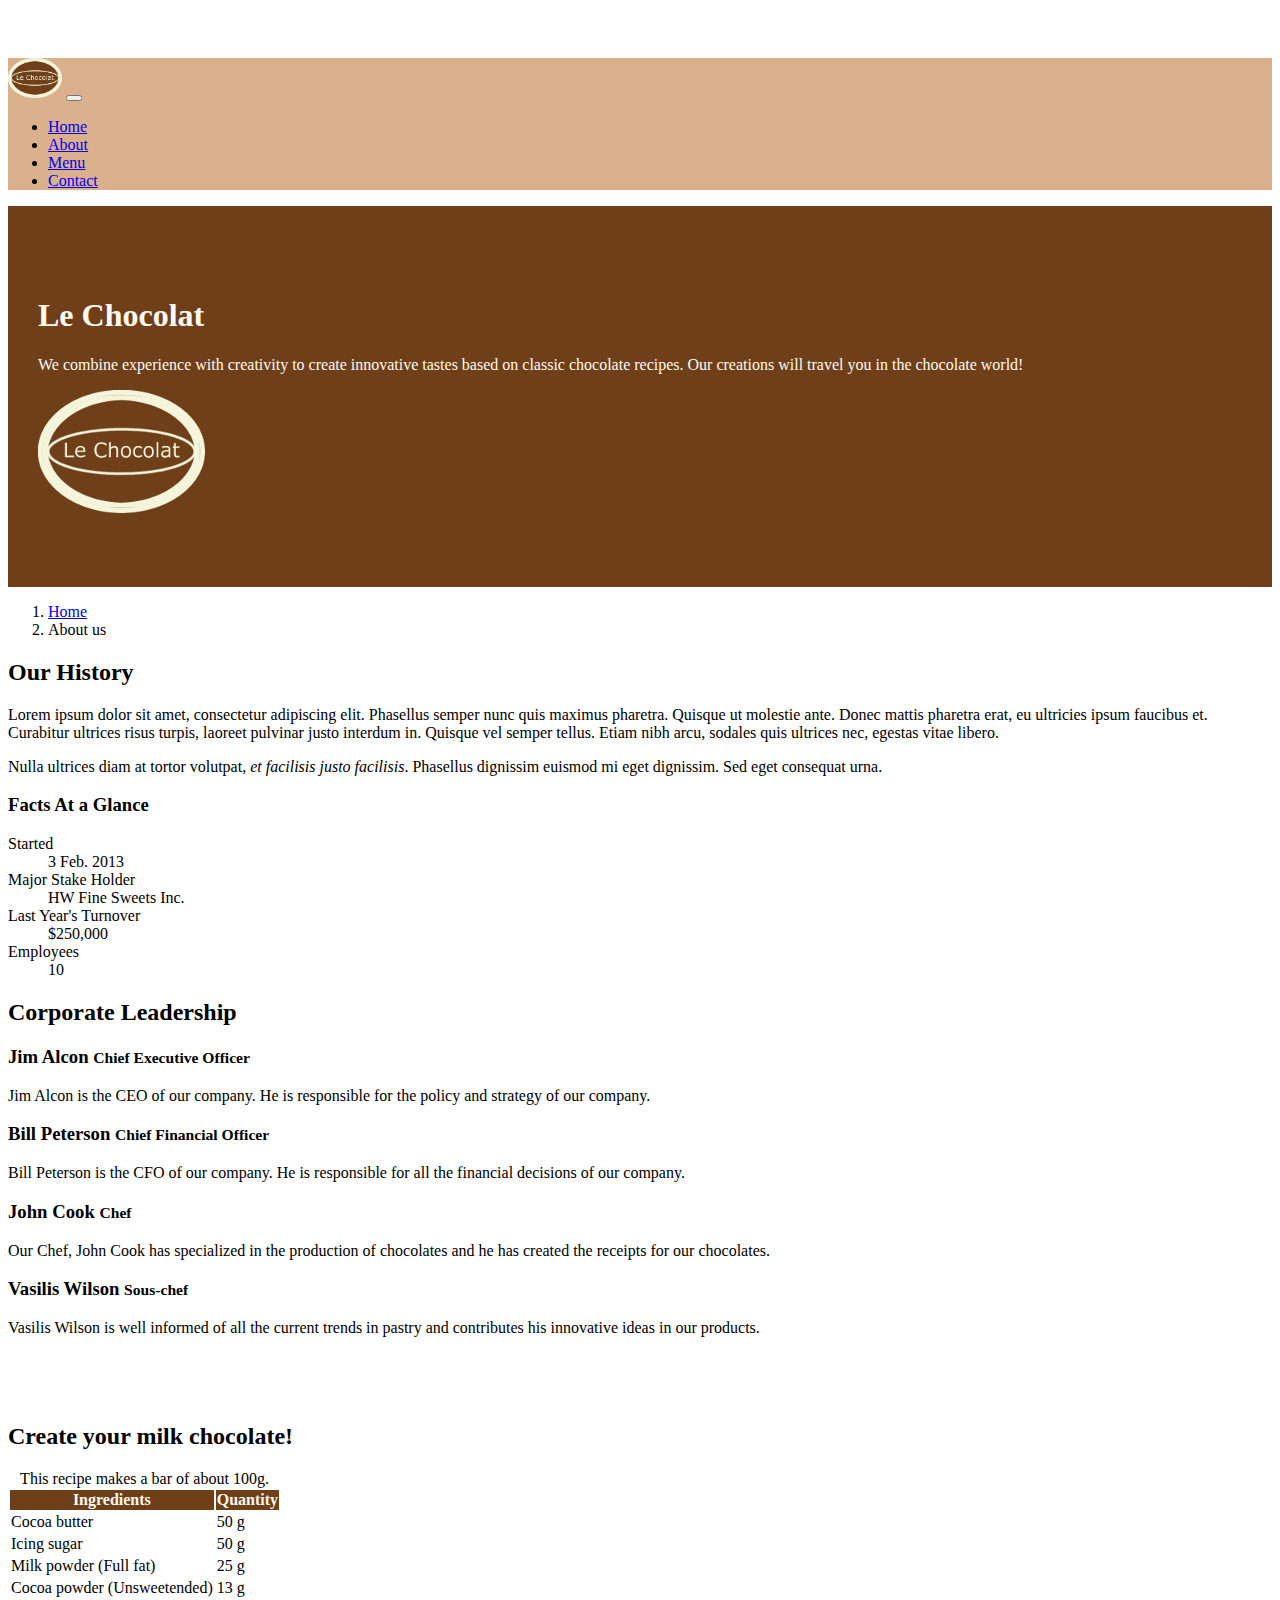
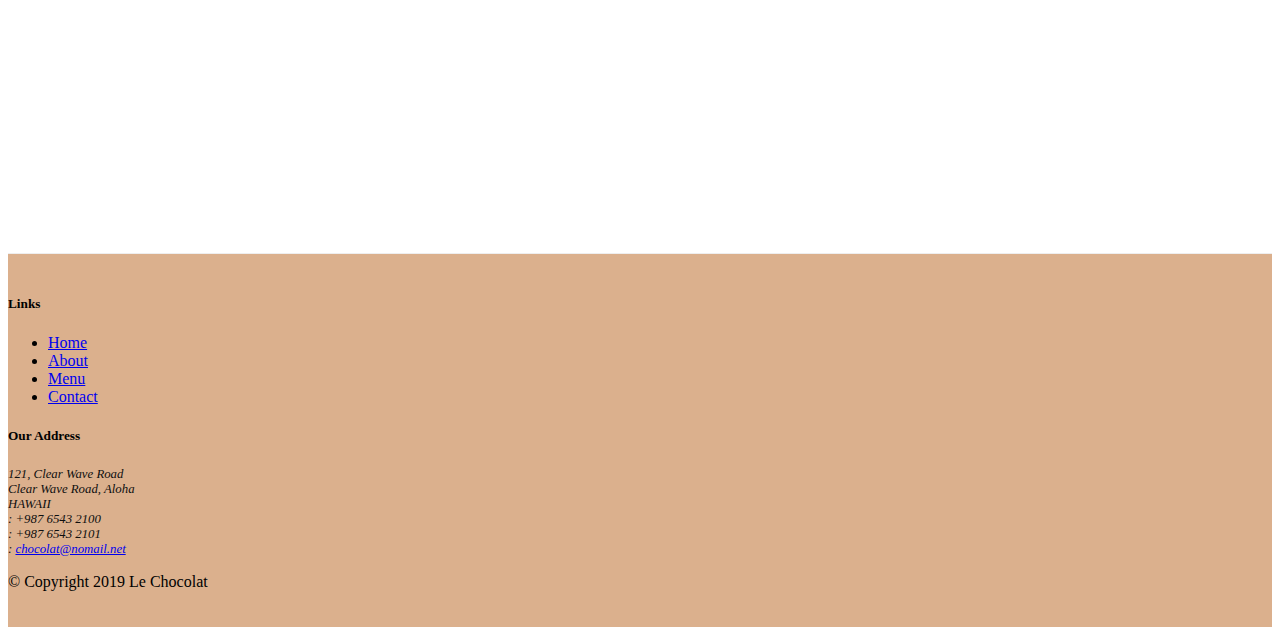
==== aboutus.html @ d8231626 "Images and Media" ====
<!DOCTYPE html>
<html lang="en">

<head>
    <!-- Required meta tags always come first -->
    <meta charset="utf-8">
    <meta name="viewport" content="width=device-width, initial-scale=1, shrink-to-fit=no">
    <meta http-equiv="x-ua-compatible" content="ie=edge">
    <!-- Bootstrap CSS -->
    <link rel="stylesheet" href="node_modules/bootstrap/dist/css/bootstrap.min.css">
    <!-- Font awesome icons -->
    <link rel="stylesheet" href="node_modules/font-awesome/css/font-awesome.min.css">
    <!-- Local external CSS -->
    <link rel="stylesheet" href="css/styles.css">
    <title>Le Chocolat</title>
</head>

<body>

    <!-- Navigation -->
    <nav class="navbar navbar-expand-md bg-light navbar-light fixed-top">

        <div class="container">

            <!-- Logo -->
            <a class="navbar-brand" href="./index.html"><img src="images/logo.png" height="40" width="54"></a>

            <!-- Sandwich button -->
            <button class="navbar-toggler" type="button" data-toggle="collapse" data-target="#Navbar">
                <span class="navbar-toggler-icon"></span>
            </button>

            <div class="collapse navbar-collapse" id="Navbar">
                <ul class="navbar-nav">
                    <li class="nav-item"><a class="nav-link" href="./index.html"><span class="fa fa-home fa-lg"></span>
                            Home</a></li>
                    <li class="nav-item active"><a class="nav-link" href="./aboutus.html"><span class="fa fa-info fa-lg"></span>
                            About</a></li>
                    <li class="nav-item"><a class="nav-link" href="#"><span class="fa fa-list fa-lg"></span> Menu</a></li>
                    <li class="nav-item"><a class="nav-link" href="#"><span class="fa fa-address-card fa-lg"></span>
                            Contact</a></li>
                </ul>
            </div>
        </div>
    </nav>

    <header class="jumbotron">
        <div class="container">
            <div class="row row-header">
                <div class="col-12 col-sm-8">
                    <h1>Le Chocolat</h1>
                    <p>We combine experience with creativity to create innovative tastes based on classic chocolate
                        recipes. Our creations will travel you in the chocolate world!</p>
                </div>
                <div class="col col-sm">
                    <img src="images/logo.png">
                </div>
            </div>
        </div>
    </header>

    <div class="container">

        <!-- Breadcrumbs Section-->
        <nav aria-label="breadcrumb">
            <ol class="breadcrumb">
                <li class="breadcrumb-item"><a href="./index.html">Home</a></li>
                <li class="breadcrumb-item active" aria-current="page">About us</li>
            </ol>
        </nav>

        <!-- Our History Section -->
        <div class="row">
            <div class="col-sm-6">
                <h2>Our History</h2>
                <p>Lorem ipsum dolor sit amet, consectetur adipiscing elit. Phasellus semper nunc quis maximus
                    pharetra. Quisque ut molestie ante. Donec mattis pharetra erat, eu ultricies ipsum faucibus et.
                    Curabitur ultrices risus turpis, laoreet pulvinar justo interdum in. Quisque vel semper tellus.
                    Etiam nibh arcu, sodales quis ultrices nec, egestas vitae libero. </p>
                <p>Nulla ultrices diam at tortor volutpat, <em>et facilisis justo facilisis</em>. Phasellus dignissim
                    euismod mi eget dignissim. Sed eget consequat urna. </p>
            </div>
            <!-- Our history card -->
            <div class="col-sm">
                <div class="card">
                    <h3 class="card-header bg-secondary text-white">Facts At a Glance</h3>
                    <div class="card-body">
                        <dl class="row">
                            <dt class="col-6">Started</dt>
                            <dd class="col-6">3 Feb. 2013</dd>
                            <dt class="col-6">Major Stake Holder</dt>
                            <dd class="col-6">HW Fine Sweets Inc.</dd>
                            <dt class="col-6">Last Year's Turnover</dt>
                            <dd class="col-6">$250,000</dd>
                            <dt class="col-6">Employees</dt>
                            <dd class="col-6">10</dd>
                        </dl>
                    </div>
                </div>

            </div>
        </div>

        <!-- Corporate Leadership Section -->
        <div class="row">
            <div class="col-12">
                <h2>Corporate Leadership</h2>
                <h3>Jim Alcon <small>Chief Executive Officer </small></h3>
                <p class="d-none d-sm-block">Jim Alcon is the CEO of our company. He is responsible for the policy and
                    strategy of our company.
                </p>
                <h3>Bill Peterson <small>Chief Financial Officer </small></h3>
                <p class="d-none d-sm-block">Bill Peterson is the CFO of our company. He is responsible for all the
                    financial decisions of our
                    company. </p>
                <h3>John Cook <small>Chef</small></h3>
                <p class="d-none d-sm-block">Our Chef, John Cook has specialized in the production of chocolates and he
                    has created the receipts
                    for our chocolates. </p>
                <h3>Vasilis Wilson <small>Sous-chef </small></h3>
                <p class="d-none d-sm-block">Vasilis Wilson is well informed of all the current trends in pastry and
                    contributes his innovative
                    ideas in our products. </p>
            </div>
        </div>

        <!-- Table -->
        <div class="row row-content">
            <div class="col-12 col-sm-9">
                <h2> Create your milk chocolate!</h2>
                <div class="table-responsive">
                    <table class="table table-hover">
                        <caption>This recipe makes a bar of about 100g.</caption>
                        <thead class="thead-dark">
                            <tr>
                                <th>Ingredients</th>
                                <th>Quantity</th>
                            </tr>
                        </thead>
                        <tbody>
                            <tr>
                                <td>Cocoa butter</td>
                                <td>50 g</td>
                            </tr>
                            <tr>
                                <td>Icing sugar</td>
                                <td>50 g</td>
                            </tr>
                            <tr>
                                <td>Milk powder (Full fat)</td>
                                <td>25 g</td>
                            </tr>
                            <tr>
                                <td>Cocoa powder (Unsweetended)</td>
                                <td>13 g</td>
                            </tr>
                        </tbody>
                    </table>
                </div>
            </div>
            <div class="col-12 col-sm-3">
            </div>
        </div>

    </div>

    <footer class="footer">
        <div class="container">
            <div class="row">

                <!-- Menu footer column -->
                <div class="col-5 offset-1 col-sm-2">
                    <h5>Links</h5>
                    <ul class="list-unstyled">
                        <li><a href="#">Home</a></li>
                        <li><a href="#">About</a></li>
                        <li><a href="#">Menu</a></li>
                        <li><a href="#">Contact</a></li>
                    </ul>
                </div>

                <!-- Address footer column -->
                <div class="col-6 col-sm-5">
                    <h5>Our Address</h5>
                    <address>
                        121, Clear Wave Road<br>
                        Clear Wave Road, Aloha<br>
                        HAWAII<br>
                        <i class="fa fa-phone fa-lg"></i>: +987 6543 2100 <br>
                        <i class="fa fa-fax fa-lg"></i>: +987 6543 2101 <br>
                        <i class="fa fa-envelope fa-lg"></i>:
                        <a href="mailto: chocolat@nomail.net"> chocolat@nomail.net </a>
                    </address>
                </div>

                <!-- Social links footer column -->
                <div class="col col-sm-4 align-self-center">
                    <div style="text-align:center">
                        <a class="btn btn-social-icon btn-google-plus" href="http://google.com/+">
                            <i class="fa fa-google-plus"></i></a>
                        <a class="btn btn-social-icon btn-facebook" href="http://www.facebook.com/profile.php?id=">
                            <i class="fa fa-facebook"></i></a>
                        <a class="btn btn-social-icon btn-linkedin" href="http://www.linkedin.com/in/">
                            <i class="fa fa-linkedin"></i></a>
                        <a class="btn btn-social-icon btn-twitter" href="http://twitter.com/">
                            <i class="fa fa-twitter"></i></a>
                        <a class="btn btn-social-icon btn-youtube" href="http://youtube.com/">
                            <i class="fa fa-youtube"></i></a>
                        <a class="btn btn-social-icon" href="mailto:info@site.com">
                            <i class="fa fa-envelope-o"></i></a>
                    </div>
                </div>

            </div>

            <!-- Copyright paragraph -->
            <div class="row justify-content-center">
                <div class="col-auto">
                    <p> &copy; Copyright 2019 Le Chocolat</p>
                </div>
            </div>

        </div>
    </footer>

    <!-- jQuery first, then Tether, then Bootstrap JS. -->
    <script src="node_modules/jquery/dist/jquery.min.js"></script>
    <script src="node_modules/tether/dist/js/tether.min.js"></script>
    <script src="node_modules/popper.js/dist/umd/popper.min.js"></script>
    <script src="node_modules/bootstrap/dist/js/bootstrap.min.js"></script>
</body>

</html>
---- css/styles.css ----
.row-header{
    margin:0px auto;
    padding:0px;
}
.row-content {
    margin:0px auto;
    padding: 50px 0px 50px 0px;
    border-bottom: 1px ridge;
    min-height:400px;
}
.footer{
    background-color: #dbb08d;
    margin:0px auto;
    padding: 20px 0px 20px 0px;
}
.jumbotron {
    padding:70px 30px 70px 30px;
    margin:0px auto;
    background: #6E3F19;
    color:floralwhite;
}
.jumbotron {
    padding:70px 30px 70px 30px;
    margin:0px auto;
    background: #6E3F19;
    color:floralwhite;
}
address{
    font-size:80%;
    margin:0px;
    color:#0f0f0f;
}
body{
    padding:50px 0px 0px 0px;
    z-index:0;
}
.bg-light {
    background-color: #dbb08d !important;
}
.table .thead-dark th{
    color:floralwhite;
    background-color:#6E3F19
}
tr:hover {background-color:#dbb08db0!important}
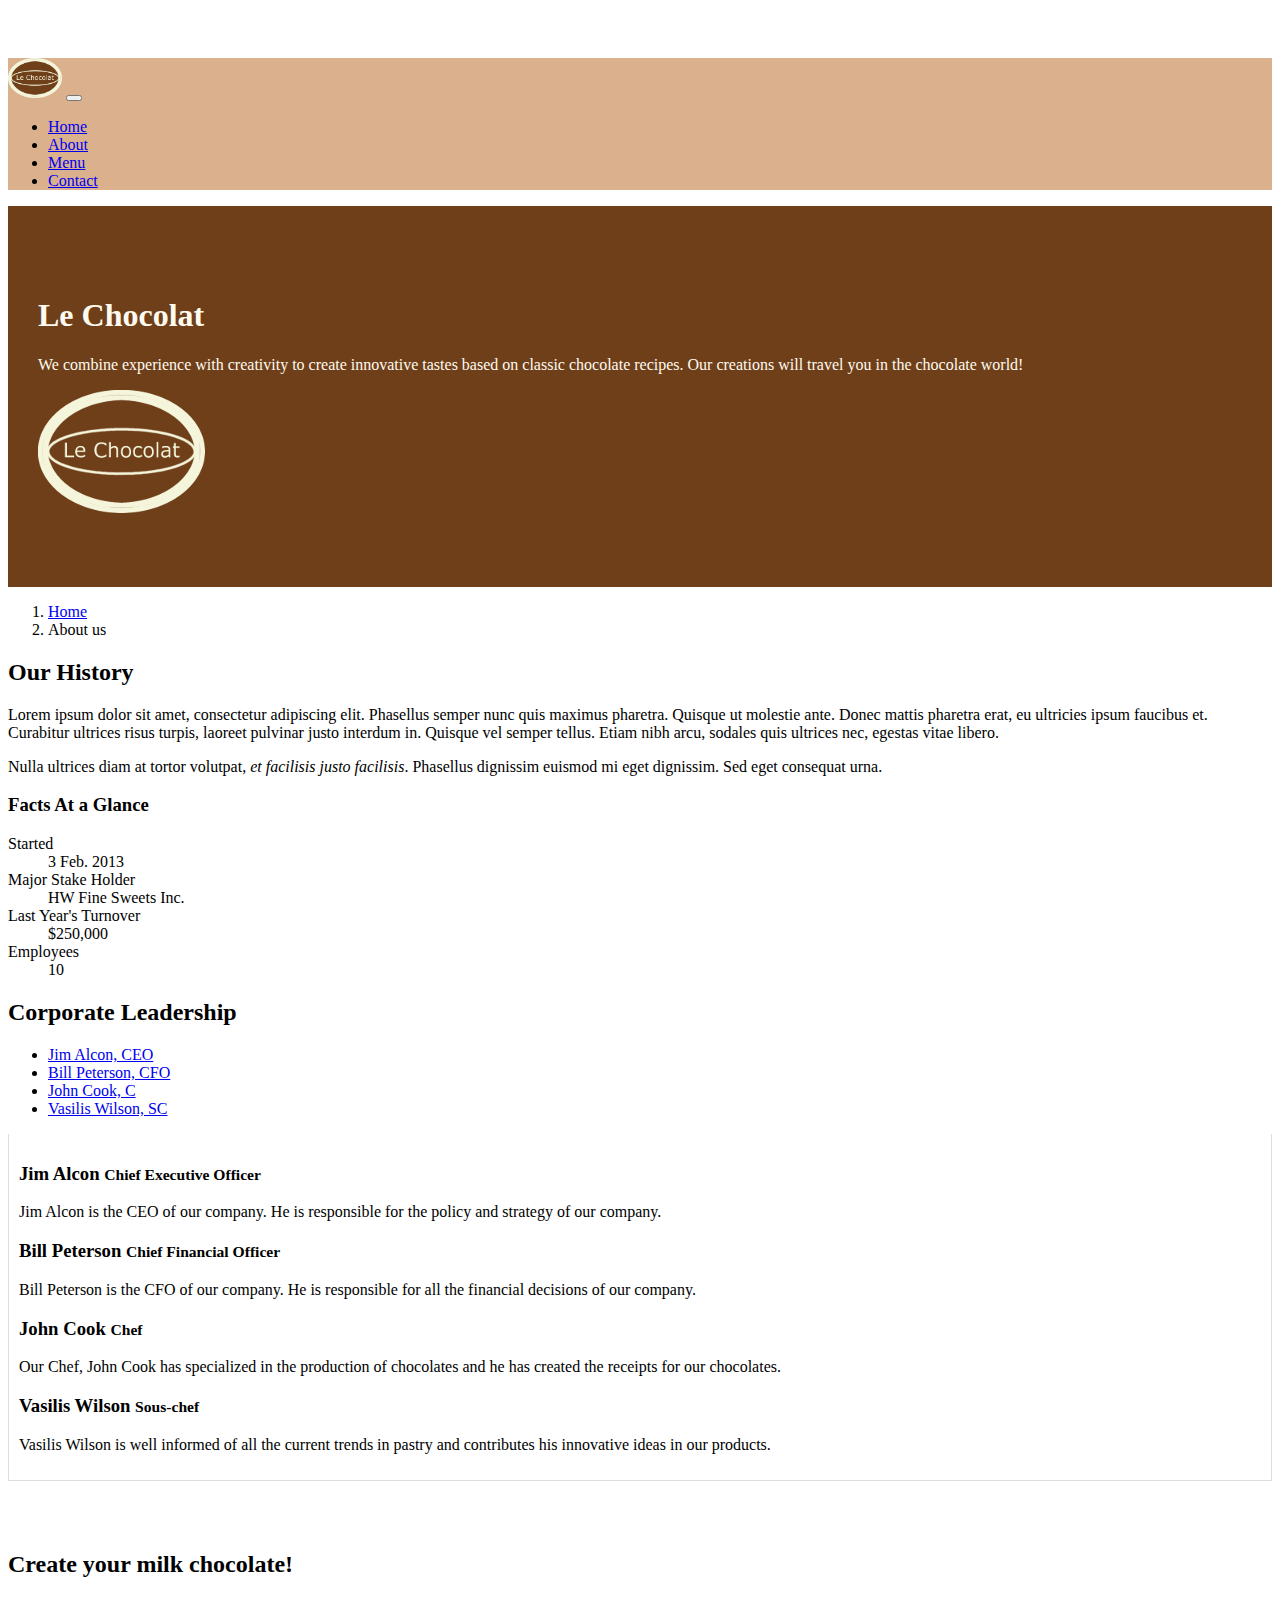
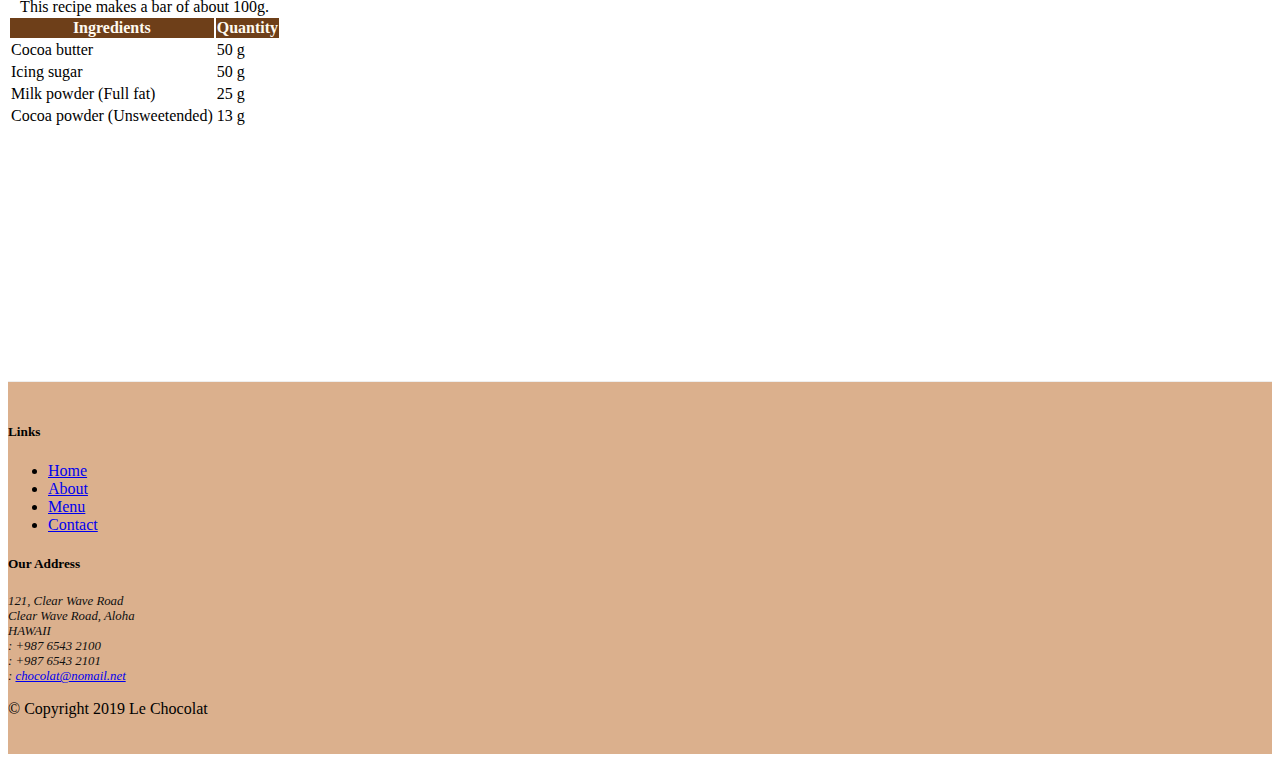
==== commit 01cbea12: "Tabs" ====
--- a/aboutus.html
+++ b/aboutus.html
@@ -34,10 +34,13 @@
                 <ul class="navbar-nav">
                     <li class="nav-item"><a class="nav-link" href="./index.html"><span class="fa fa-home fa-lg"></span>
                             Home</a></li>
-                    <li class="nav-item active"><a class="nav-link" href="./aboutus.html"><span class="fa fa-info fa-lg"></span>
+                    <li class="nav-item active"><a class="nav-link" href="./aboutus.html"><span
+                                class="fa fa-info fa-lg"></span>
                             About</a></li>
-                    <li class="nav-item"><a class="nav-link" href="#"><span class="fa fa-list fa-lg"></span> Menu</a></li>
-                    <li class="nav-item"><a class="nav-link" href="#"><span class="fa fa-address-card fa-lg"></span>
+                    <li class="nav-item"><a class="nav-link" href="#"><span class="fa fa-list fa-lg"></span> Menu</a>
+                    </li>
+                    <li class="nav-item"><a class="nav-link" href="./contactus.html"><span
+                                class="fa fa-address-card fa-lg"></span>
                             Contact</a></li>
                 </ul>
             </div>
@@ -53,7 +56,7 @@
                         recipes. Our creations will travel you in the chocolate world!</p>
                 </div>
                 <div class="col col-sm">
-                    <img src="images/logo.png">
+                    <img src="images/logo.png" class="img-fluid">
                 </div>
             </div>
         </div>
@@ -105,22 +108,56 @@
         <div class="row">
             <div class="col-12">
                 <h2>Corporate Leadership</h2>
-                <h3>Jim Alcon <small>Chief Executive Officer </small></h3>
-                <p class="d-none d-sm-block">Jim Alcon is the CEO of our company. He is responsible for the policy and
-                    strategy of our company.
-                </p>
-                <h3>Bill Peterson <small>Chief Financial Officer </small></h3>
-                <p class="d-none d-sm-block">Bill Peterson is the CFO of our company. He is responsible for all the
-                    financial decisions of our
-                    company. </p>
-                <h3>John Cook <small>Chef</small></h3>
-                <p class="d-none d-sm-block">Our Chef, John Cook has specialized in the production of chocolates and he
-                    has created the receipts
-                    for our chocolates. </p>
-                <h3>Vasilis Wilson <small>Sous-chef </small></h3>
-                <p class="d-none d-sm-block">Vasilis Wilson is well informed of all the current trends in pastry and
-                    contributes his innovative
-                    ideas in our products. </p>
+               
+                <ul class="nav nav-tabs">
+                    <li class="nav-item">
+                        <a class="nav-link active" href="#tab1" role="tab" data-toggle="tab"> Jim Alcon, CEO</a>
+                    </li>
+                    <li class="nav-item">
+                        <a class="nav-link" href="#tab2" role="tab" data-toggle="tab"> Bill Peterson, CFO</a>
+                    </li>
+                    <li class="nav-item">
+                        <a class="nav-link" href="#tab3" role="tab" data-toggle="tab"> John Cook, C</a>
+                    </li>
+                    <li class="nav-item">
+                        <a class="nav-link" href="#tab4" role="tab" data-toggle="tab"> Vasilis Wilson, SC</a>
+                    </li>
+                </ul>
+                
+                <div class="tab-content">
+                    <div role="tabpanel" class="tab-pane fade show active" id="tab1">
+                        <h3>Jim Alcon <small>Chief Executive Officer </small></h3>
+                        <p class="d-none d-sm-block">Jim Alcon is the CEO of our company. He is responsible for the
+                            policy and
+                            strategy of our company.
+                        </p>
+                    </div>
+                    <div role="tabpanel" class="tab-pane fade show" id="tab2">
+                        <h3>Bill Peterson <small>Chief Financial Officer </small></h3>
+                        <p class="d-none d-sm-block">Bill Peterson is the CFO of our company. He is responsible for all
+                            the
+                            financial decisions of our
+                            company. </p>
+                    </div>
+                    <div role="tabpanel" class="tab-pane fade show" id="tab3">
+                        <h3>John Cook <small>Chef</small></h3>
+                        <p class="d-none d-sm-block">Our Chef, John Cook has specialized in the production of chocolates
+                            and he
+                            has created the receipts
+                            for our chocolates. </p>
+                    </div>
+                    <div role="tabpanel" class="tab-pane fade show" id="tab4">
+                        <h3>Vasilis Wilson <small>Sous-chef </small></h3>
+                        <p class="d-none d-sm-block">Vasilis Wilson is well informed of all the current trends in pastry
+                            and
+                            contributes his innovative
+                            ideas in our products. </p>
+                    </div>
+
+
+
+                </div>
+
             </div>
         </div>
 
@@ -172,10 +209,10 @@
                 <div class="col-5 offset-1 col-sm-2">
                     <h5>Links</h5>
                     <ul class="list-unstyled">
-                        <li><a href="#">Home</a></li>
-                        <li><a href="#">About</a></li>
+                        <li><a href="./index.html">Home</a></li>
+                        <li><a href="./aboutus.html">About</a></li>
                         <li><a href="#">Menu</a></li>
-                        <li><a href="#">Contact</a></li>
+                        <li><a href="./contactus.html">Contact</a></li>
                     </ul>
                 </div>
 
--- a/css/styles.css
+++ b/css/styles.css
@@ -41,4 +41,10 @@
     color:floralwhite;
     background-color:#6E3F19
 }
-tr:hover {background-color:#dbb08db0!important}+tr:hover {background-color:#dbb08db0!important}
+.tab-content {
+    border-left: 1px solid #ddd;
+    border-right: 1px solid #ddd;
+    border-bottom: 1px solid #ddd;
+    padding: 10px;
+  }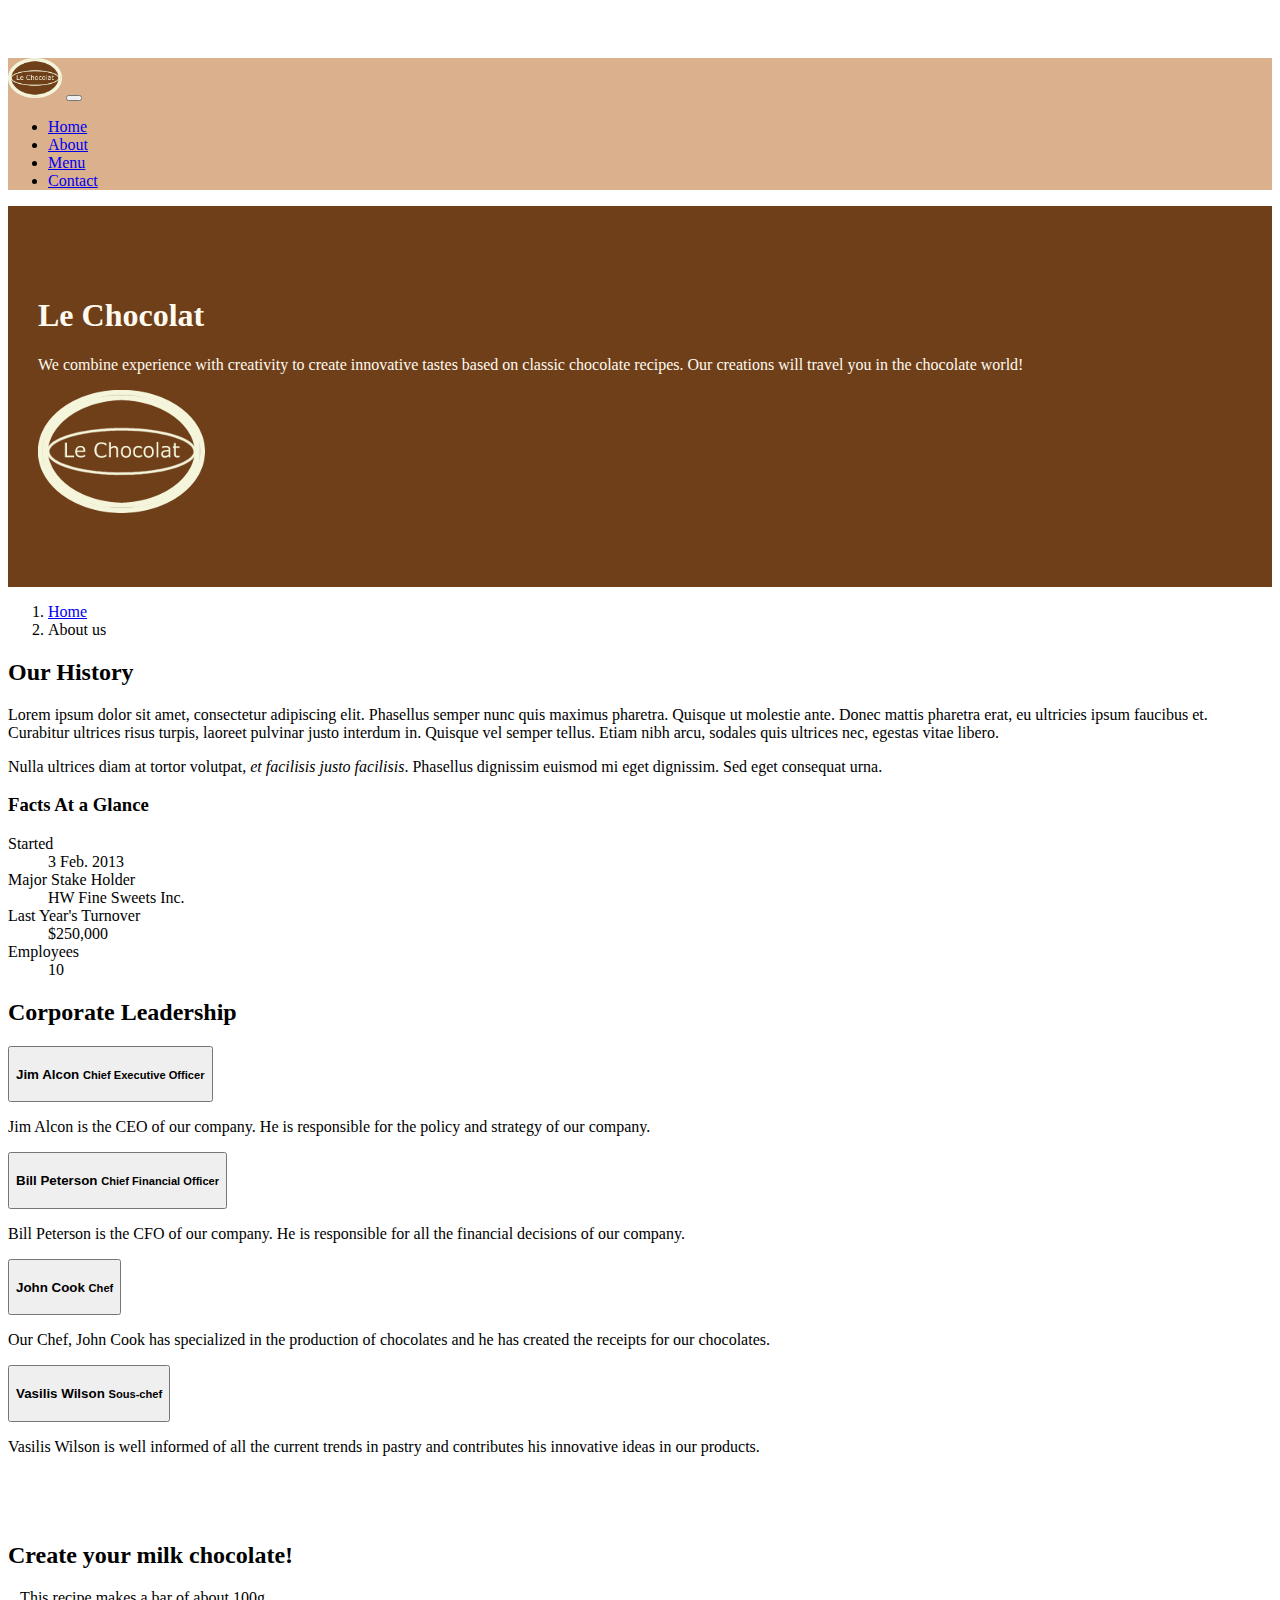
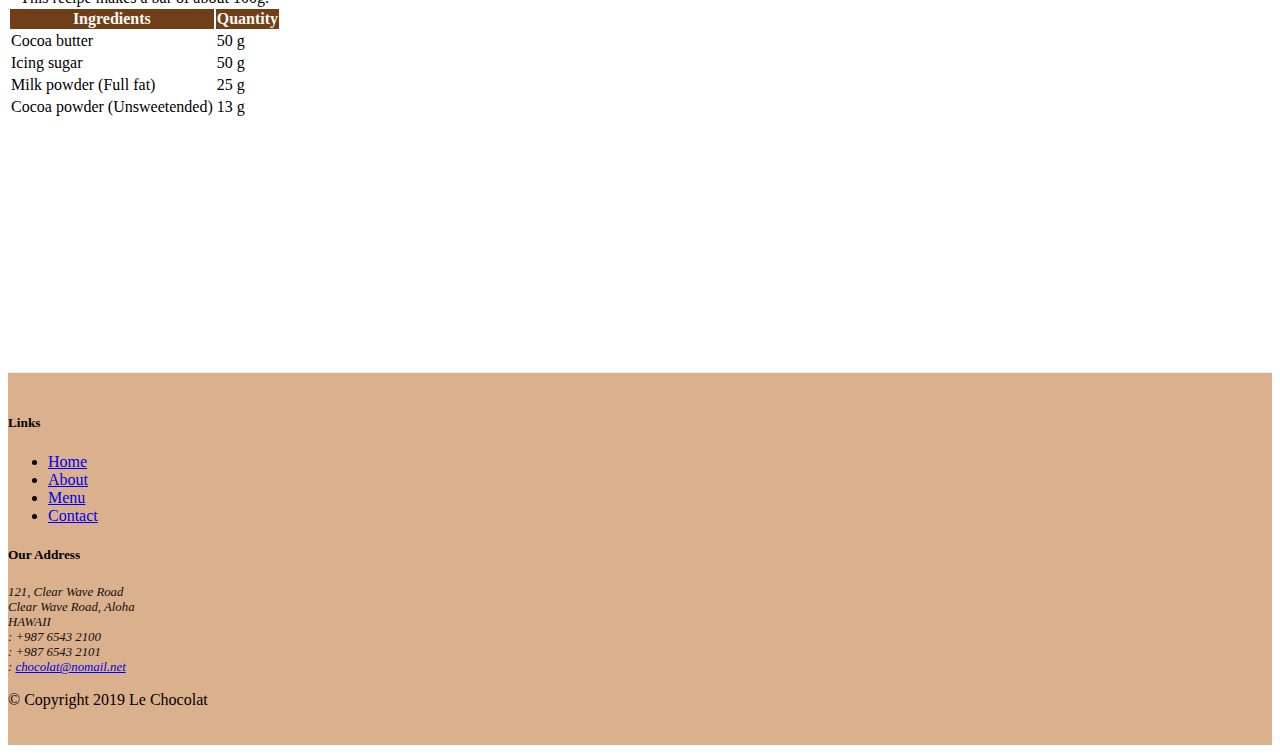
==== commit 36456137: "Accordion" ====
--- a/aboutus.html
+++ b/aboutus.html
@@ -108,8 +108,8 @@
         <div class="row">
             <div class="col-12">
                 <h2>Corporate Leadership</h2>
-               
-                <ul class="nav nav-tabs">
+
+                <!--                 <ul class="nav nav-tabs">
                     <li class="nav-item">
                         <a class="nav-link active" href="#tab1" role="tab" data-toggle="tab"> Jim Alcon, CEO</a>
                     </li>
@@ -123,35 +123,76 @@
                         <a class="nav-link" href="#tab4" role="tab" data-toggle="tab"> Vasilis Wilson, SC</a>
                     </li>
                 </ul>
-                
-                <div class="tab-content">
-                    <div role="tabpanel" class="tab-pane fade show active" id="tab1">
-                        <h3>Jim Alcon <small>Chief Executive Officer </small></h3>
-                        <p class="d-none d-sm-block">Jim Alcon is the CEO of our company. He is responsible for the
-                            policy and
-                            strategy of our company.
-                        </p>
-                    </div>
-                    <div role="tabpanel" class="tab-pane fade show" id="tab2">
-                        <h3>Bill Peterson <small>Chief Financial Officer </small></h3>
-                        <p class="d-none d-sm-block">Bill Peterson is the CFO of our company. He is responsible for all
-                            the
-                            financial decisions of our
-                            company. </p>
-                    </div>
-                    <div role="tabpanel" class="tab-pane fade show" id="tab3">
-                        <h3>John Cook <small>Chef</small></h3>
-                        <p class="d-none d-sm-block">Our Chef, John Cook has specialized in the production of chocolates
-                            and he
-                            has created the receipts
-                            for our chocolates. </p>
-                    </div>
-                    <div role="tabpanel" class="tab-pane fade show" id="tab4">
-                        <h3>Vasilis Wilson <small>Sous-chef </small></h3>
-                        <p class="d-none d-sm-block">Vasilis Wilson is well informed of all the current trends in pastry
-                            and
-                            contributes his innovative
-                            ideas in our products. </p>
+ -->
+                <div class="accordion">
+
+
+                    <div id="accordion">
+
+                        <div class="card">
+                            <div class="card-header" id="headingOne">
+                                <button class="btn btn-link" data-toggle="collapse" data-target="#collapseOne"
+                                    aria-expanded="true" aria-controls="collapseOne">
+                                    <h4>Jim Alcon <small>Chief Executive Officer </small></h4>
+                                </button>
+                            </div>
+                            <div id="collapseOne" class="collapse show" aria-labelledby="headingOne"
+                                data-parent="#accordion">
+                                <div class="card-body">
+                                    <p class="col d-none d-sm-block">Jim Alcon is the CEO of our company. He is
+                                        responsible for the policy and strategy of our company. </p>
+                                </div>
+                            </div>
+                        </div>
+
+                        <div class="card">
+                            <div class="card-header" id="headingTwo">
+                                <button class="btn btn-link collapsed" data-toggle="collapse" data-target="#collapseTwo"
+                                    aria-expanded="false" aria-controls="collapseTwo">
+                                    <h4>Bill Peterson <small>Chief Financial Officer </small></h4>
+                                </button>
+                            </div>
+                            <div id="collapseTwo" class="collapse" aria-labelledby="headingTwo"
+                                data-parent="#accordion">
+                                <div class="card-body">
+                                    <p class="col d-none d-sm-block">Bill Peterson is the CFO of our company. He is
+                                        responsible for all the financial decisions of our company. </p>
+                                </div>
+                            </div>
+                        </div>
+
+                        <div class="card">
+                            <div class="card-header" id="headingThree">
+                                <button class="btn btn-link collapsed" data-toggle="collapse"
+                                    data-target="#collapseThree" aria-expanded="false" aria-controls="collapseThree">
+                                    <h4>John Cook <small>Chef</small></h4>
+                                </button>
+                            </div>
+                            <div id="collapseThree" class="collapse" aria-labelledby="headingThree"
+                                data-parent="#accordion">
+                                <div class="card-body">
+                                    <p class="col d-none d-sm-block">Our Chef, John Cook has specialized in the
+                                        production of chocolates and he has created the receipts for our chocolates.
+                                    </p>
+                                </div>
+                            </div>
+                        </div>
+                        
+                        <div class="card">
+                            <div class="card-header" id="headingFour">
+                                <button class="btn btn-link collapsed" data-toggle="collapse"
+                                    data-target="#collapseFour" aria-expanded="false" aria-controls="collapseFour">
+                                    <h4>Vasilis Wilson <small>Sous-chef </small></h4>
+                                </button>
+                            </div>
+                            <div id="collapseFour" class="collapse" aria-labelledby="headingFour"
+                                data-parent="#accordion">
+                                <div class="card-body">
+                                    <p class="col d-none d-sm-block">Vasilis Wilson is well informed of all the current
+                                        trends in pastry and contributes his innovative ideas in our products. </p>
+                                </div>
+                            </div>
+                        </div>
                     </div>
 
 
